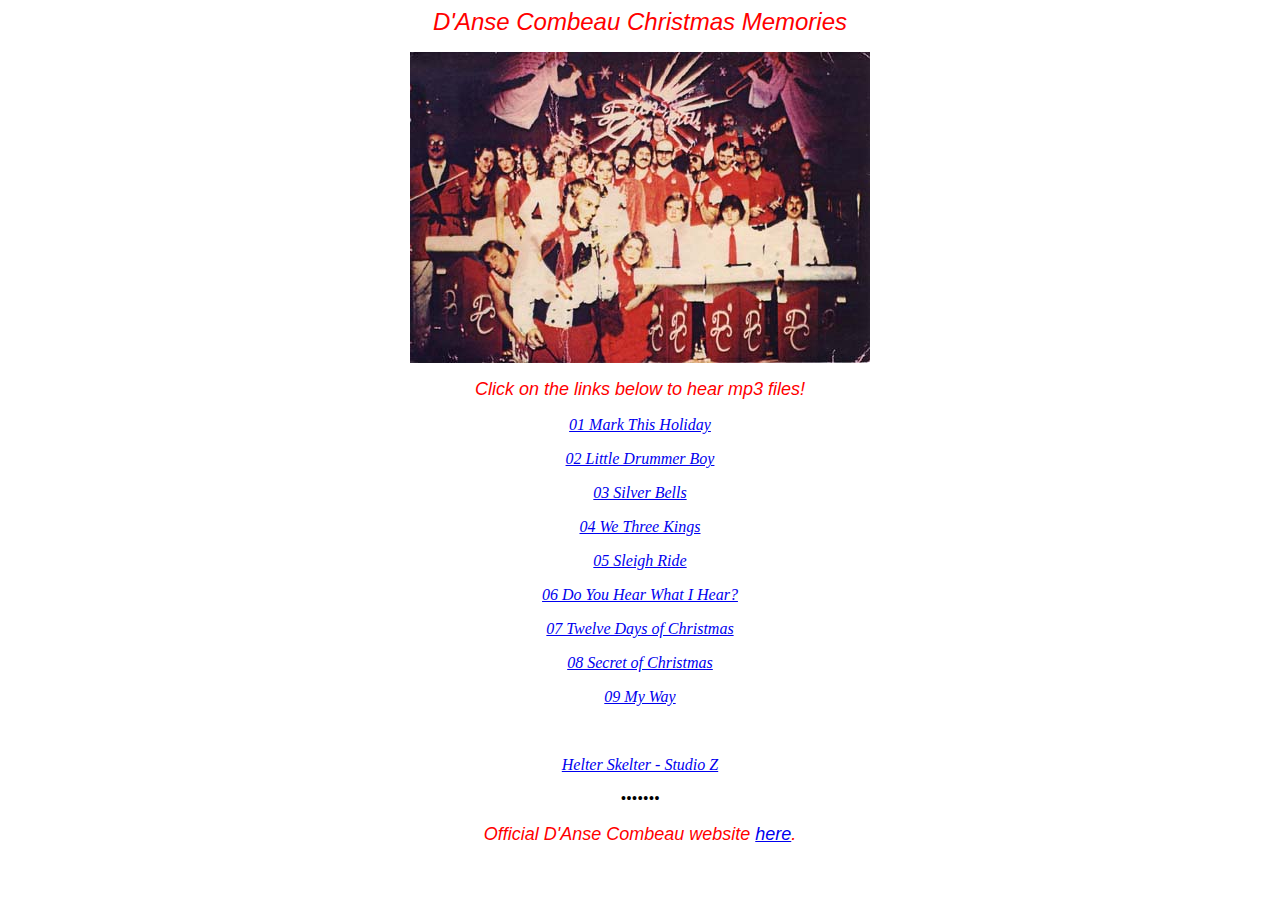
==== songs.html @ d1e50c7e "initial commit" ====
<!DOCTYPE html PUBLIC "-//W3C//DTD HTML 4.01 Transitional//EN">

<html>

	<head>
		<meta http-equiv="content-type" content="text/html;charset=ISO-8859-1">
		<meta name="generator" content="Adobe GoLive 6">
		<title>D'Anse Combeau Christmas Memories</title>
	</head>

	<body bgcolor="#ffffff">

		<div align="center">
			<p><font size="5" color="red" face="Arial,Helvetica,Geneva,Swiss,SunSans-Regular"><i>D'Anse Combeau Christmas Memories</i></font></p>
            
<!--
          	<div align="center">
            <EMBED SRC= "/mp3/05ride.mp3" AUTOPLAY='TRUE' AUTOSTART='TRUE' VOLUME=100 WIDTH=300 HEIGHT=50 CONTROLS='console' loop = false></embed>
            <br/><font face="Comic Sans MS, Verdana, Arial" color="#FF0000"><em>Now Playing: "Sleigh Ride"</em></font>
            </div>
-->
			<p><img src="/images/dc_group1.jpg" alt="" width="460" height="311" border="0"></p>
            


			<p><font size="4" color="red" face="Arial,Helvetica,Geneva,Swiss,SunSans-Regular"><i>Click on the links below to hear mp3 files!</i></font></p>
			<p><a href="/mp3/01mark.mp3"><i>01 Mark This Holiday</i></a></p>
<!--<a href="/mp3/download.php?file=01mark.mp3">Download the mp3</a-->
			<p><a href="/mp3/02drum.mp3"><i>02 Little Drummer Boy</i></a></p>
			<p><i><a href="/mp3/03bells.mp3">03 Silver Bells</a></i></p>

			<p><i><a href="/mp3/04kings.mp3">04 We Three Kings</a></i></p>
			<p><a href="/mp3/05ride.mp3"><i>05 Sleigh Ride</i></a></p>
			<p><i><a href="/mp3/06hear.mp3">06 Do You Hear What I Hear?</a></i></p>
			<p><i><a href="/mp3/07days.mp3">07 Twelve Days of Christmas</a></i></p>
			<p><i><a href="/mp3/08secret.mp3">08 Secret of Christmas</a></i></p>
			<p><i><a href="/mp3/09myway.mp3">09 My Way</a></i></p>


			<br>
			<p><i><a href="/mp3/helter_skelter_danse.mp3">Helter Skelter - Studio Z</a></i></p>	
			<p><i>&#149;&#149;&#149;&#149;&#149;&#149;&#149;</i></p>
			<p><font size="4" color="red" face="Arial,Helvetica,Geneva,Swiss,SunSans-Regular"><i>Official D'Anse Combeau website <a href="http://dansecombeau.com/">here</a>.</i></font></p>
		</div>
		<!-- Start of StatCounter Code -->
		<script type="text/javascript">
		var sc_project=5342030; 
		var sc_invisible=1; 
		var sc_partition=50; 
		var sc_click_stat=1; 
		var sc_security="af7ccdbe"; 
		</script>
		
		<script type="text/javascript"
		src="http://www.statcounter.com/counter/counter.js"></script><noscript><div
		class="statcounter"><a title="custom counter"
		href="http://www.statcounter.com/free_hit_counter.html"
		target="_blank"><img class="statcounter"
		src="http://c.statcounter.com/5342030/0/af7ccdbe/1/"
		alt="custom counter" ></a></div></noscript>
		<!-- End of StatCounter Code -->
	</body>

</html>
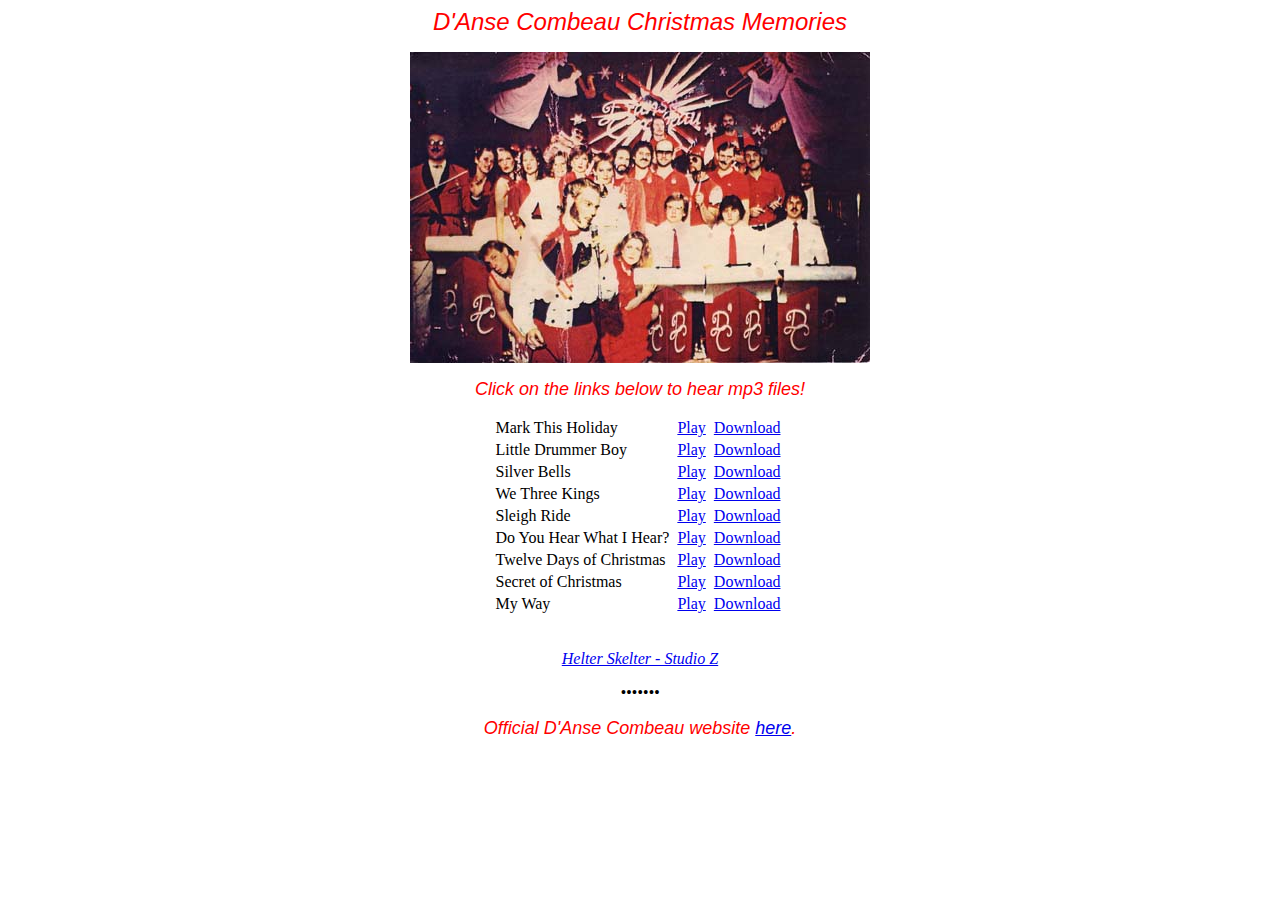
==== commit 16b6a838: "this" ====
--- a/songs.html
+++ b/songs.html
@@ -6,6 +6,11 @@
 		<meta http-equiv="content-type" content="text/html;charset=ISO-8859-1">
 		<meta name="generator" content="Adobe GoLive 6">
 		<title>D'Anse Combeau Christmas Memories</title>
+		<style>
+			td {
+				padding-right:5px;
+			}
+		</style>
 	</head>
 
 	<body bgcolor="#ffffff">
@@ -24,18 +29,17 @@
 
 
 			<p><font size="4" color="red" face="Arial,Helvetica,Geneva,Swiss,SunSans-Regular"><i>Click on the links below to hear mp3 files!</i></font></p>
-			<p><a href="/mp3/01mark.mp3"><i>01 Mark This Holiday</i></a></p>
-<!--<a href="/mp3/download.php?file=01mark.mp3">Download the mp3</a-->
-			<p><a href="/mp3/02drum.mp3"><i>02 Little Drummer Boy</i></a></p>
-			<p><i><a href="/mp3/03bells.mp3">03 Silver Bells</a></i></p>
-
-			<p><i><a href="/mp3/04kings.mp3">04 We Three Kings</a></i></p>
-			<p><a href="/mp3/05ride.mp3"><i>05 Sleigh Ride</i></a></p>
-			<p><i><a href="/mp3/06hear.mp3">06 Do You Hear What I Hear?</a></i></p>
-			<p><i><a href="/mp3/07days.mp3">07 Twelve Days of Christmas</a></i></p>
-			<p><i><a href="/mp3/08secret.mp3">08 Secret of Christmas</a></i></p>
-			<p><i><a href="/mp3/09myway.mp3">09 My Way</a></i></p>
-
+			<table>
+				<tr><td>Mark This Holiday</td><td><a href="/mp3/01mark.mp3">Play</a></td><td><a href="/mp3/download.php?file=01mark.mp3">Download</a></td></tr>
+				<tr><td>Little Drummer Boy</td><td><a href="/mp3/02drum.mp3">Play</a></td><td><a href="/mp3/download.php?file=02drum.mp3">Download</a></td></tr>
+				<tr><td>Silver Bells</td><td><a href="/mp3/03bells.mp3">Play</a></td><td><a href="/mp3/download.php?file=03bells.mp3">Download</a></td></tr>
+				<tr><td>We Three Kings</td><td><a href="/mp3/04kings.mp3">Play</a></td><td><a href="/mp3/download.php?file=04kings.mp3">Download</a></td></tr>
+				<tr><td>Sleigh Ride</td><td><a href="/mp3/05ride.mp3">Play</a></td><td><a href="/mp3/download.php?file=05ride.mp3">Download</a></td></tr>
+				<tr><td>Do You Hear What I Hear?</td><td><a href="/mp3/06hear.mp3">Play</a></td><td><a href="/mp3/download.php?file=06hear.mp3">Download</a></td></tr>
+				<tr><td>Twelve Days of Christmas</td><td><a href="/mp3/07days.mp3">Play</a></td><td><a href="/mp3/download.php?file=07days.mp3">Download</a></td></tr>
+				<tr><td>Secret of Christmas</td><td><a href="/mp3/08secret.mp3">Play</a></td><td><a href="/mp3/download.php?file=08secret.mp3">Download</a></td></tr>
+				<tr><td>My Way</td><td><a href="/mp3/09myway.mp3">Play</a></td><td><a href="/mp3/download.php?file=09myway.mp3">Download</a></td></tr>
+			</table>
 
 			<br>
 			<p><i><a href="/mp3/helter_skelter_danse.mp3">Helter Skelter - Studio Z</a></i></p>	
